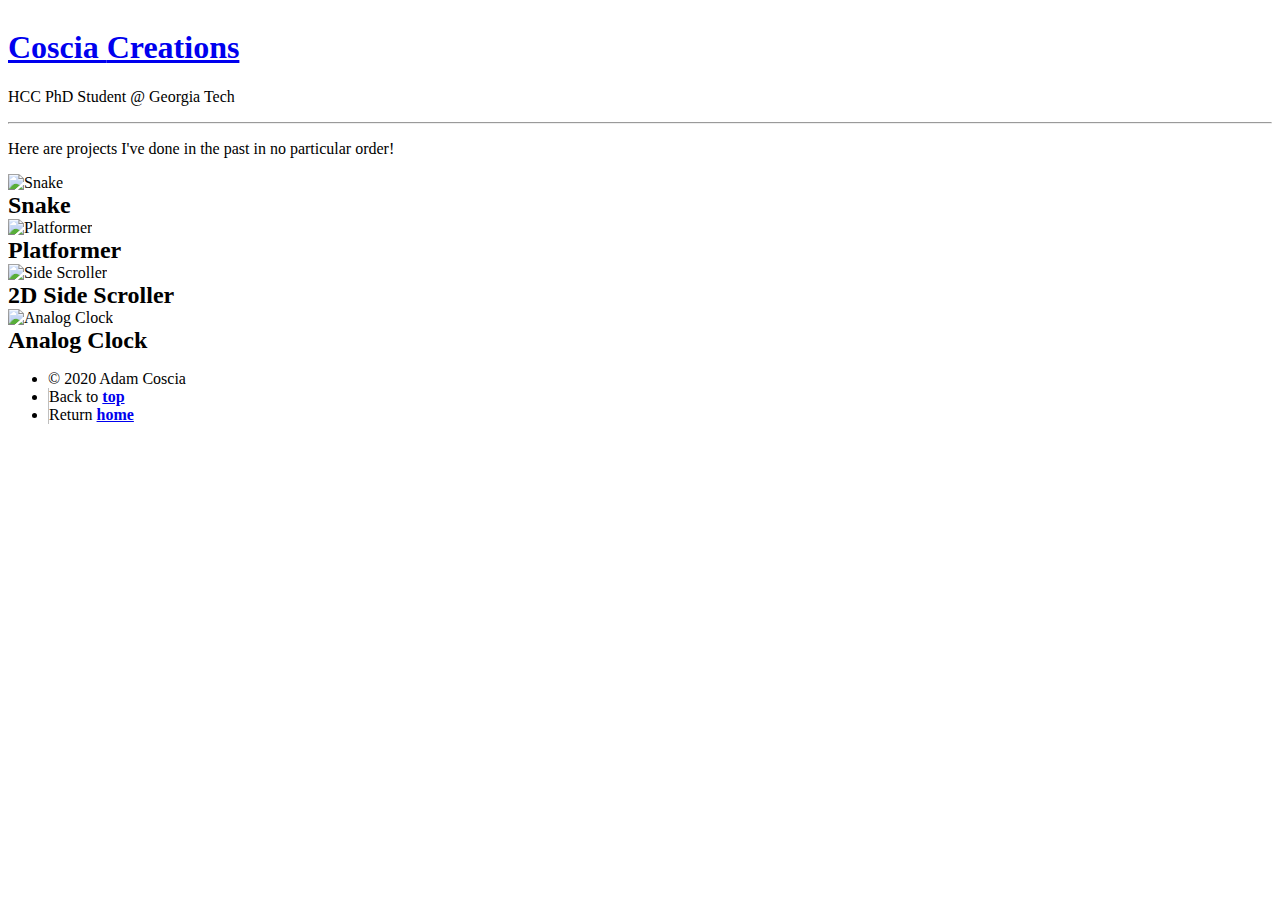
==== index.html @ 5edf3eae "Trevor's First Commit" ====
<!DOCTYPE html>
<html>

<head>
  <title>Coscia Creations - Fun</title>
  <meta charset="utf-8" />
  <meta name="viewport" content="width=device-width, initial-scale=1, user-scalable=no" />
  <!-- HTMLUP 5 (https://html5up.net/) -->
  <link rel="stylesheet" href="/css/html5up.css" />
  <noscript>
    <link rel="stylesheet" href="/css/noscript.css" />
  </noscript>
  <!-- Global CSS -->
  <link rel="stylesheet" href="/css/global.css" />
  <!-- Local CSS -->
  <link rel="stylesheet" href="main.css" />
</head>

<body class="is-preload">
  <div id="wrapper" style="overflow: auto">
    <section id="main">
      <!-- Header -->
      <header>
        <h1>
          <a href="/index.html" class="logo">Coscia <strong>Creations</strong></a>
        </h1>
        <p>HCC PhD Student @ Georgia Tech</p>
      </header>

      <!-- Break -->
      <hr />

      <!-- Projects -->
      <section id="projects">
        <!-- Info -->
        <article class="info">
          <p>Here are projects I've done in the past in no particular order!</p>
        </article>

        <!-- Content -->
        <article style="text-align: left">
          <!-- Row 1 -->
          <div class="row">
            <!-- Snake -->
            <div class="column">
              <div class="row flex-nowrap">
                <div class="column teaser">
                  <img src="/assets/img/fun/games/snake.png" alt="Snake"
                    onclick="window.location = '/sections/fun/games/snake/index.html'" style="cursor: pointer" />
                </div>
                <div class="column title">
                  <div class="text-nowrap">
                    <h2 style="display: inline">
                      <strong>Snake</strong>
                    </h2>
                    &nbsp;
                    <a href="/sections/fun/games/snake/index.html" target="_blank">
                      <span class="icon solid fa-play"></span>
                    </a>
                  </div>
                </div>
              </div>
            </div>

            <!-- Platformer -->
            <div class="column">
              <div class="row flex-nowrap">
                <div class="column teaser">
                  <img src="/assets/img/fun/games/platformer.png" alt="Platformer"
                    onclick="window.location = '/sections/fun/games/platformer/index.html'" style="cursor: pointer" />
                </div>
                <div class="column title">
                  <div class="text-nowrap">
                    <h2 style="display: inline">
                      <strong>Platformer</strong>
                    </h2>
                    &nbsp;
                    <a href="/sections/fun/games/platformer/index.html" target="_blank">
                      <span class="icon solid fa-play"></span>
                    </a>
                  </div>
                </div>
              </div>
            </div>
          </div>

          <!-- Row 2 -->
          <div class="row">
            <!-- Side Scroller -->
            <div class="column">
              <div class="row flex-nowrap">
                <div class="column teaser">
                  <img src="/assets/img/fun/games/scroller.png" alt="Side Scroller"
                    onclick="window.location = '/sections/fun/games/scroller/index.html'" style="cursor: pointer" />
                </div>
                <div class="column title">
                  <div class="text-nowrap">
                    <h2 style="display: inline">
                      <strong>2D Side Scroller</strong>
                    </h2>
                    &nbsp;
                    <a href="/sections/fun/games/scroller/index.html" target="_blank">
                      <span class="icon solid fa-play"></span>
                    </a>
                  </div>
                </div>
              </div>
            </div>

            <!-- Clock -->
            <div class="column">
              <div class="row flex-nowrap">
                <div class="column teaser">
                  <img src="/assets/img/fun/demos/clock.png" alt="Analog Clock"
                    onclick="window.location = '/sections/fun/demos/clock/index.html'" style="cursor: pointer" />
                </div>
                <div class="column title">
                  <div class="text-nowrap">
                    <h2 style="display: inline">
                      <strong>Analog Clock</strong>
                    </h2>
                    &nbsp;
                    <a href="/sections/fun/demos/clock/index.html" target="_blank">
                      <span class="icon solid fa-play"></span>
                    </a>
                  </div>
                </div>
              </div>
            </div>
          </div>
        </article>
      </section>

      <!-- Footer -->
      <footer id="footer" style="color: inherit">
        <ul class="copyright">
          <li>&copy; 2020 Adam Coscia</li>
          <li style="border-left: solid 1px rgba(0, 0, 0, 0.25)">
            Back to <a href="#wrapper"><strong>top</strong></a>
          </li>
          <li style="border-left: solid 1px rgba(0, 0, 0, 0.25)">
            Return <a href="/index.html"><strong>home</strong></a>
          </li>
        </ul>
      </footer>
    </section>
  </div>

  <!-- Scripts -->
  <script>
    if ("addEventListener" in window) {
      window.addEventListener("load", function () {
        document.body.className = document.body.className.replace(/\bis-preload\b/, "");
      });
      document.body.className += navigator.userAgent.match(/(MSIE|rv:11\.0)/) ? " is-ie" : "";
    }
  </script>
</body>

</html>
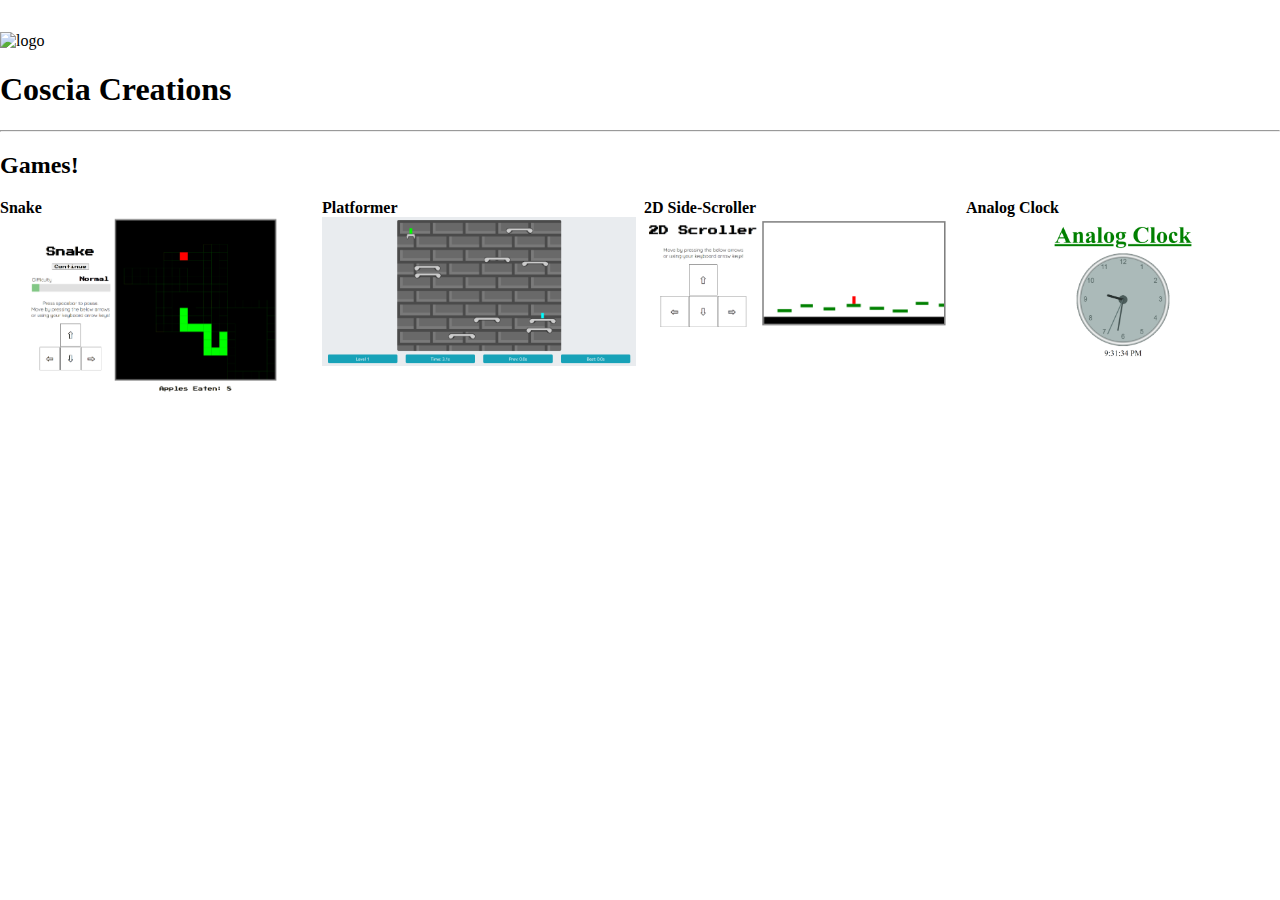
==== commit 3ea83887: "update main page" ====
--- a/index.html
+++ b/index.html
@@ -2,159 +2,120 @@
 <html>
 
 <head>
-  <title>Coscia Creations - Fun</title>
+  <title>Coscia Creations</title>
   <meta charset="utf-8" />
   <meta name="viewport" content="width=device-width, initial-scale=1, user-scalable=no" />
-  <!-- HTMLUP 5 (https://html5up.net/) -->
-  <link rel="stylesheet" href="/css/html5up.css" />
-  <noscript>
-    <link rel="stylesheet" href="/css/noscript.css" />
-  </noscript>
+  <link rel="manifest" href="/site.webmanifest" />
+  <!-- Icons -->
+  <link rel="apple-touch-icon" sizes="180x180" href="/apple-touch-icon.png" />
+  <link rel="icon" type="image/png" sizes="32x32" href="/favicon-32x32.png" />
+  <link rel="icon" type="image/png" sizes="16x16" href="/favicon-16x16.png" />
+  <!-- Font Awesome -->
+  <link rel="stylesheet" href="https://cdnjs.cloudflare.com/ajax/libs/font-awesome/5.15.3/css/all.min.css"
+    integrity="sha512-iBBXm8fW90+nuLcSKlbmrPcLa0OT92xO1BIsZ+ywDWZCvqsWgccV3gFoRBv0z+8dLJgyAHIhR35VZc2oM/gI1w=="
+    crossorigin="anonymous" />
+  <!-- Bootstrap - CSS only -->
+  <link href="https://cdn.jsdelivr.net/npm/bootstrap@5.0.0-beta3/dist/css/bootstrap.min.css" rel="stylesheet"
+    integrity="sha384-eOJMYsd53ii+scO/bJGFsiCZc+5NDVN2yr8+0RDqr0Ql0h+rP48ckxlpbzKgwra6" crossorigin="anonymous" />
+  <!-- Bootstrap - JavaScript Bundle with Popper -->
+  <script src="https://cdn.jsdelivr.net/npm/bootstrap@5.0.0-beta3/dist/js/bootstrap.bundle.min.js"
+    integrity="sha384-JEW9xMcG8R+pH31jmWH6WWP0WintQrMb4s7ZOdauHnUtxwoG2vI5DkLtS3qm9Ekf" crossorigin="anonymous">
+  </script>
   <!-- Global CSS -->
   <link rel="stylesheet" href="/css/global.css" />
   <!-- Local CSS -->
   <link rel="stylesheet" href="main.css" />
 </head>
 
-<body class="is-preload">
-  <div id="wrapper" style="overflow: auto">
-    <section id="main">
-      <!-- Header -->
-      <header>
-        <h1>
-          <a href="/index.html" class="logo">Coscia <strong>Creations</strong></a>
-        </h1>
-        <p>HCC PhD Student @ Georgia Tech</p>
-      </header>
+<body class="wrapper">
+  <div class="container">
+    <!-- HEADER -->
+    <div class="row center-all">
+      <div class="col-1">
+        <img src="android-chrome-512x512.png" alt="logo" />
+      </div>
+      <div class="col-11">
+        <header>
+          <h1>Coscia Creations</h1>
+        </header>
+      </div>
+    </div>
 
-      <!-- Break -->
-      <hr />
+    <hr />
 
-      <!-- Projects -->
-      <section id="projects">
+    <!-- CONTENT -->
+    <div class="row">
+      <div class="col">
         <!-- Info -->
-        <article class="info">
-          <p>Here are projects I've done in the past in no particular order!</p>
-        </article>
+        <header style="margin-bottom: 1rem;">
+          <h2>Games!</h2>
+        </header>
 
         <!-- Content -->
-        <article style="text-align: left">
-          <!-- Row 1 -->
-          <div class="row">
-            <!-- Snake -->
-            <div class="column">
-              <div class="row flex-nowrap">
-                <div class="column teaser">
-                  <img src="/assets/img/fun/games/snake.png" alt="Snake"
-                    onclick="window.location = '/sections/fun/games/snake/index.html'" style="cursor: pointer" />
-                </div>
-                <div class="column title">
-                  <div class="text-nowrap">
-                    <h2 style="display: inline">
-                      <strong>Snake</strong>
-                    </h2>
-                    &nbsp;
-                    <a href="/sections/fun/games/snake/index.html" target="_blank">
-                      <span class="icon solid fa-play"></span>
-                    </a>
-                  </div>
-                </div>
-              </div>
+        <div class="grid">
+          <!-- Snake -->
+          <div class="card">
+            <div class="card-header">
+              <strong>Snake</strong>
+              &nbsp;
+              <a href="/games/snake/index.html" target="_blank">
+                <span class="fa fa-play" style="color: seagreen"></span>
+              </a>
             </div>
-
-            <!-- Platformer -->
-            <div class="column">
-              <div class="row flex-nowrap">
-                <div class="column teaser">
-                  <img src="/assets/img/fun/games/platformer.png" alt="Platformer"
-                    onclick="window.location = '/sections/fun/games/platformer/index.html'" style="cursor: pointer" />
-                </div>
-                <div class="column title">
-                  <div class="text-nowrap">
-                    <h2 style="display: inline">
-                      <strong>Platformer</strong>
-                    </h2>
-                    &nbsp;
-                    <a href="/sections/fun/games/platformer/index.html" target="_blank">
-                      <span class="icon solid fa-play"></span>
-                    </a>
-                  </div>
-                </div>
-              </div>
+            <div class="card-body">
+              <img src="/assets/splash/games/snake.png" alt="snake" style="cursor: pointer"
+                onclick="window.location = '/games/snake/index.html'" />
             </div>
           </div>
 
-          <!-- Row 2 -->
-          <div class="row">
-            <!-- Side Scroller -->
-            <div class="column">
-              <div class="row flex-nowrap">
-                <div class="column teaser">
-                  <img src="/assets/img/fun/games/scroller.png" alt="Side Scroller"
-                    onclick="window.location = '/sections/fun/games/scroller/index.html'" style="cursor: pointer" />
-                </div>
-                <div class="column title">
-                  <div class="text-nowrap">
-                    <h2 style="display: inline">
-                      <strong>2D Side Scroller</strong>
-                    </h2>
-                    &nbsp;
-                    <a href="/sections/fun/games/scroller/index.html" target="_blank">
-                      <span class="icon solid fa-play"></span>
-                    </a>
-                  </div>
-                </div>
-              </div>
+          <!-- Platformer -->
+          <div class="card">
+            <div class="card-header">
+              <strong>Platformer</strong>
+              &nbsp;
+              <a href="/games/platformer/index.html" target="_blank">
+                <span class="fa fa-play" style="color: seagreen"></span>
+              </a>
             </div>
-
-            <!-- Clock -->
-            <div class="column">
-              <div class="row flex-nowrap">
-                <div class="column teaser">
-                  <img src="/assets/img/fun/demos/clock.png" alt="Analog Clock"
-                    onclick="window.location = '/sections/fun/demos/clock/index.html'" style="cursor: pointer" />
-                </div>
-                <div class="column title">
-                  <div class="text-nowrap">
-                    <h2 style="display: inline">
-                      <strong>Analog Clock</strong>
-                    </h2>
-                    &nbsp;
-                    <a href="/sections/fun/demos/clock/index.html" target="_blank">
-                      <span class="icon solid fa-play"></span>
-                    </a>
-                  </div>
-                </div>
-              </div>
+            <div class="card-body">
+              <img src="/assets/splash/games/platformer.png" alt="platformer" style="cursor: pointer"
+                onclick="window.location = '/games/platformer/index.html'" />
             </div>
           </div>
-        </article>
-      </section>
 
-      <!-- Footer -->
-      <footer id="footer" style="color: inherit">
-        <ul class="copyright">
-          <li>&copy; 2020 Adam Coscia</li>
-          <li style="border-left: solid 1px rgba(0, 0, 0, 0.25)">
-            Back to <a href="#wrapper"><strong>top</strong></a>
-          </li>
-          <li style="border-left: solid 1px rgba(0, 0, 0, 0.25)">
-            Return <a href="/index.html"><strong>home</strong></a>
-          </li>
-        </ul>
-      </footer>
-    </section>
+          <!-- 2D Side-Scroller -->
+          <div class="card">
+            <div class="card-header">
+              <strong>2D Side-Scroller</strong>
+              &nbsp;
+              <a href="/games/scroller/index.html" target="_blank">
+                <span class="fa fa-play" style="color: seagreen"></span>
+              </a>
+            </div>
+            <div class="card-body">
+              <img src="/assets/splash/games/scroller.png" alt="scroller" style="cursor: pointer"
+                onclick="window.location = '/games/scroller/index.html'" />
+            </div>
+          </div>
+
+          <!-- Analog Clock -->
+          <div class="card">
+            <div class="card-header">
+              <strong>Analog Clock</strong>
+              &nbsp;
+              <a href="/demos/clock/index.html" target="_blank">
+                <span class="fa fa-play" style="color: seagreen"></span>
+              </a>
+            </div>
+            <div class="card-body">
+              <img src="/assets/splash/demos/clock.png" alt="clock" style="cursor: pointer"
+                onclick="window.location = '/demos/clock/index.html'" />
+            </div>
+          </div>
+        </div>
+      </div>
+    </div>
   </div>
-
-  <!-- Scripts -->
-  <script>
-    if ("addEventListener" in window) {
-      window.addEventListener("load", function () {
-        document.body.className = document.body.className.replace(/\bis-preload\b/, "");
-      });
-      document.body.className += navigator.userAgent.match(/(MSIE|rv:11\.0)/) ? " is-ie" : "";
-    }
-  </script>
 </body>
 
 </html>--- a/css/global.css
+++ b/css/global.css
@@ -0,0 +1,8 @@
+/*
+	Global stylesheet
+*/
+
+.center-all {
+	justify-content: center;
+	align-items: center;
+}--- a/main.css
+++ b/main.css
@@ -0,0 +1,14 @@
+img {
+  max-width: 100%;
+  min-width: 100%;
+}
+
+.wrapper {
+    margin: 2rem 0;
+}
+
+.grid {
+  display: grid;
+  grid-gap: 0.5rem;
+  grid-template-columns: repeat(auto-fit, minmax(250px, 1fr));
+}
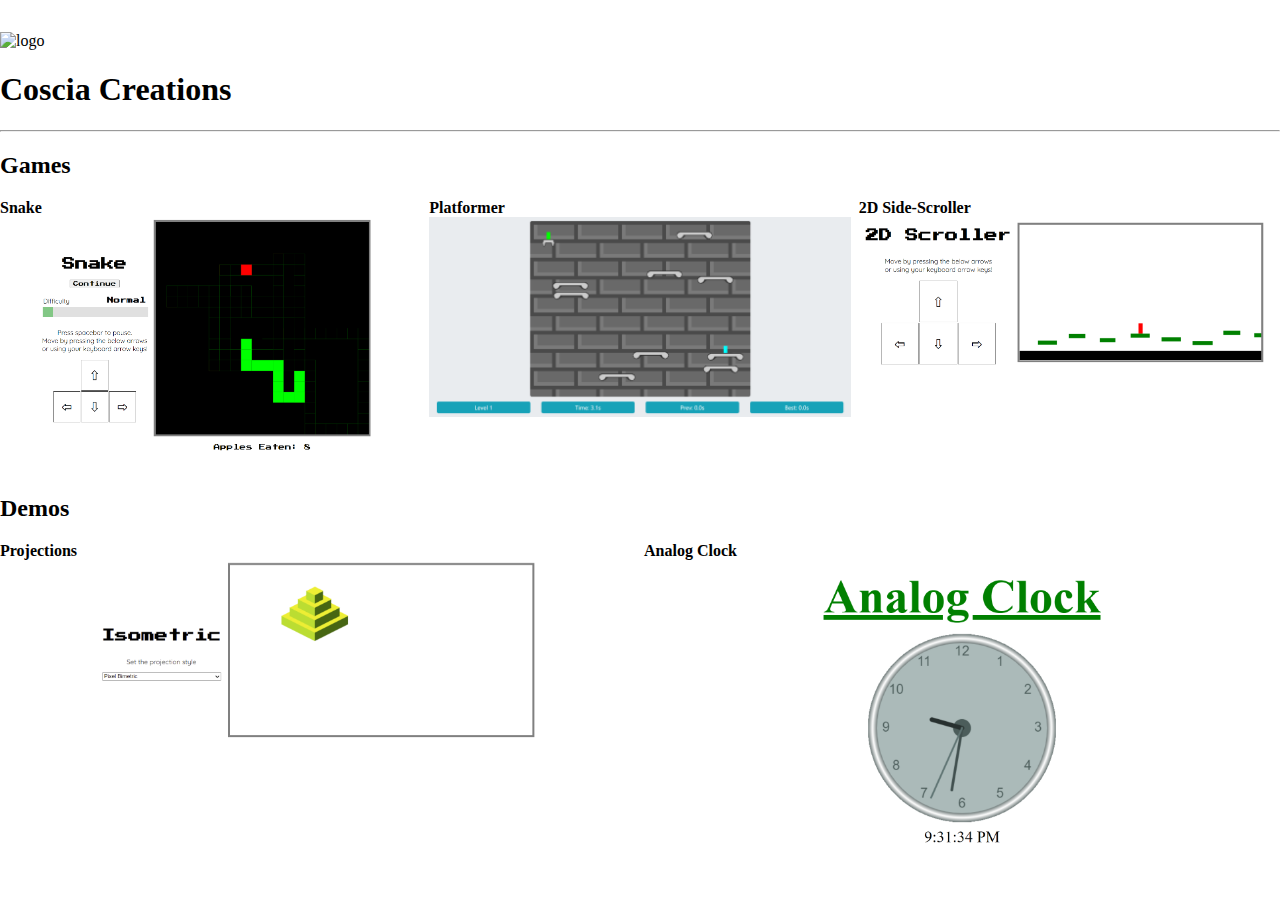
==== commit a94fbb35: "add projections splash" ====
--- a/index.html
+++ b/index.html
@@ -5,8 +5,8 @@
   <title>Coscia Creations</title>
   <meta charset="utf-8" />
   <meta name="viewport" content="width=device-width, initial-scale=1, user-scalable=no" />
+  <!-- Icons -->
   <link rel="manifest" href="/site.webmanifest" />
-  <!-- Icons -->
   <link rel="apple-touch-icon" sizes="180x180" href="/apple-touch-icon.png" />
   <link rel="icon" type="image/png" sizes="32x32" href="/favicon-32x32.png" />
   <link rel="icon" type="image/png" sizes="16x16" href="/favicon-16x16.png" />
@@ -43,12 +43,12 @@
 
     <hr />
 
-    <!-- CONTENT -->
+    <!-- Games -->
     <div class="row">
       <div class="col">
         <!-- Info -->
-        <header style="margin-bottom: 1rem;">
-          <h2>Games!</h2>
+        <header style="margin-bottom: 1rem">
+          <h2>Games</h2>
         </header>
 
         <!-- Content -->
@@ -97,6 +97,36 @@
                 onclick="window.location = '/games/scroller/index.html'" />
             </div>
           </div>
+        </div>
+      </div>
+    </div>
+
+    <br />
+
+    <!-- Demos -->
+    <div class="row">
+      <div class="col">
+        <!-- Info -->
+        <header style="margin-bottom: 1rem">
+          <h2>Demos</h2>
+        </header>
+
+        <!-- Content -->
+        <div class="grid">
+          <!-- Projections -->
+          <div class="card">
+            <div class="card-header">
+              <strong>Projections</strong>
+              &nbsp;
+              <a href="/demos/projections/index.html" target="_blank">
+                <span class="fa fa-play" style="color: seagreen"></span>
+              </a>
+            </div>
+            <div class="card-body">
+              <img src="/assets/splash/demos/projections.png" alt="projections" style="cursor: pointer"
+                onclick="window.location = '/demos/projections/index.html'" />
+            </div>
+          </div>
 
           <!-- Analog Clock -->
           <div class="card">
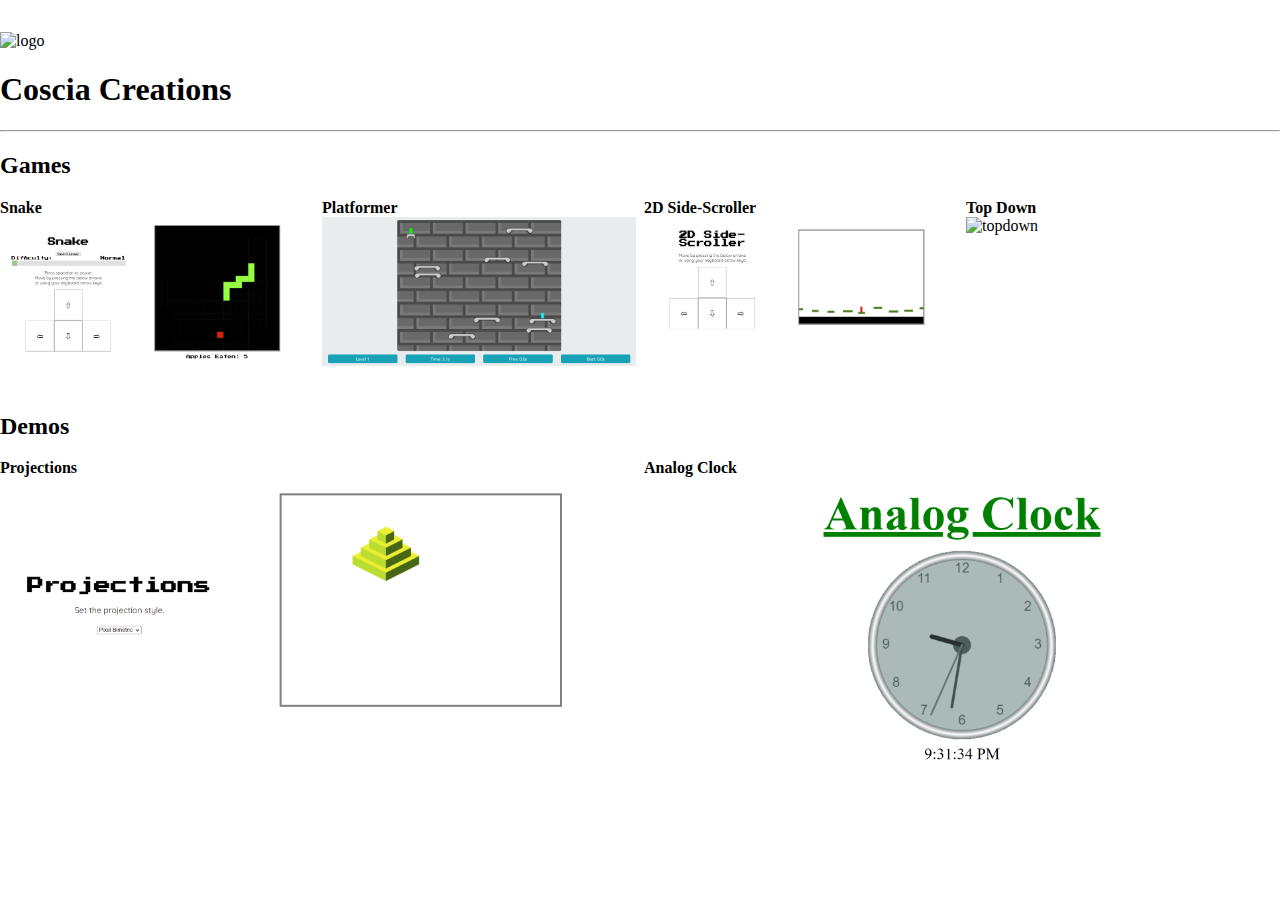
==== commit 3123f66d: "rearrange teaser images" ====
--- a/index.html
+++ b/index.html
@@ -22,7 +22,7 @@
     integrity="sha384-JEW9xMcG8R+pH31jmWH6WWP0WintQrMb4s7ZOdauHnUtxwoG2vI5DkLtS3qm9Ekf" crossorigin="anonymous">
   </script>
   <!-- Global CSS -->
-  <link rel="stylesheet" href="/css/global.css" />
+  <link rel="stylesheet" href="global.css" />
   <!-- Local CSS -->
   <link rel="stylesheet" href="main.css" />
 </head>
@@ -63,7 +63,7 @@
               </a>
             </div>
             <div class="card-body">
-              <img src="/assets/splash/games/snake.png" alt="snake" style="cursor: pointer"
+              <img src="/games/snake/teaser.png" alt="snake" style="cursor: pointer"
                 onclick="window.location = '/games/snake/index.html'" />
             </div>
           </div>
@@ -78,7 +78,7 @@
               </a>
             </div>
             <div class="card-body">
-              <img src="/assets/splash/games/platformer.png" alt="platformer" style="cursor: pointer"
+              <img src="/games/platformer/teaser.png" alt="platformer" style="cursor: pointer"
                 onclick="window.location = '/games/platformer/index.html'" />
             </div>
           </div>
@@ -93,8 +93,23 @@
               </a>
             </div>
             <div class="card-body">
-              <img src="/assets/splash/games/scroller.png" alt="scroller" style="cursor: pointer"
+              <img src="/games/scroller/teaser.png" alt="scroller" style="cursor: pointer"
                 onclick="window.location = '/games/scroller/index.html'" />
+            </div>
+          </div>
+
+          <!-- Top Down -->
+          <div class="card">
+            <div class="card-header">
+              <strong>Top Down</strong>
+              &nbsp;
+              <a href="/games/topdown/index.html" target="_blank">
+                <span class="fa fa-play" style="color: seagreen"></span>
+              </a>
+            </div>
+            <div class="card-body">
+              <img src="/games/topdown/teaser.png" alt="topdown" style="cursor: pointer"
+                onclick="window.location = '/games/topdown/index.html'" />
             </div>
           </div>
         </div>
@@ -123,7 +138,7 @@
               </a>
             </div>
             <div class="card-body">
-              <img src="/assets/splash/demos/projections.png" alt="projections" style="cursor: pointer"
+              <img src="/demos/projections/teaser.png" alt="projections" style="cursor: pointer"
                 onclick="window.location = '/demos/projections/index.html'" />
             </div>
           </div>
@@ -138,7 +153,7 @@
               </a>
             </div>
             <div class="card-body">
-              <img src="/assets/splash/demos/clock.png" alt="clock" style="cursor: pointer"
+              <img src="/demos/clock/teaser.png" alt="clock" style="cursor: pointer"
                 onclick="window.location = '/demos/clock/index.html'" />
             </div>
           </div>
--- a/global.css
+++ b/global.css
@@ -0,0 +1,50 @@
+/*
+	Global stylesheet
+*/
+
+.flex-row {
+  font-size: clamp(0.5rem, 0.3rem + 1vw, 1.9rem);
+  display: flex;
+  flex-flow: row wrap;
+  justify-content: center;
+  align-items: center;
+  align-content: center;
+}
+
+.text-center {
+  text-align: center;
+}
+
+/*
+  KEYPAD
+*/
+
+.keypad {
+  width: 75%;
+  margin-left: auto;
+  margin-right: auto;
+}
+
+.keypad td {
+  font-family: "Press Start 2P", cursive;
+  font-size: 2em;
+  cursor: pointer;
+  width: 30%;
+  height: 0;
+  border: 1px solid black;
+}
+
+.keypad td:after,
+.keypad td:before {
+  content: "";
+  display: block;
+  padding-bottom: calc(50% - 0.5em);
+}
+
+.keypad td:hover {
+  background-color: gainsboro;
+}
+
+.keypad td:active {
+  background-color: grey;
+}
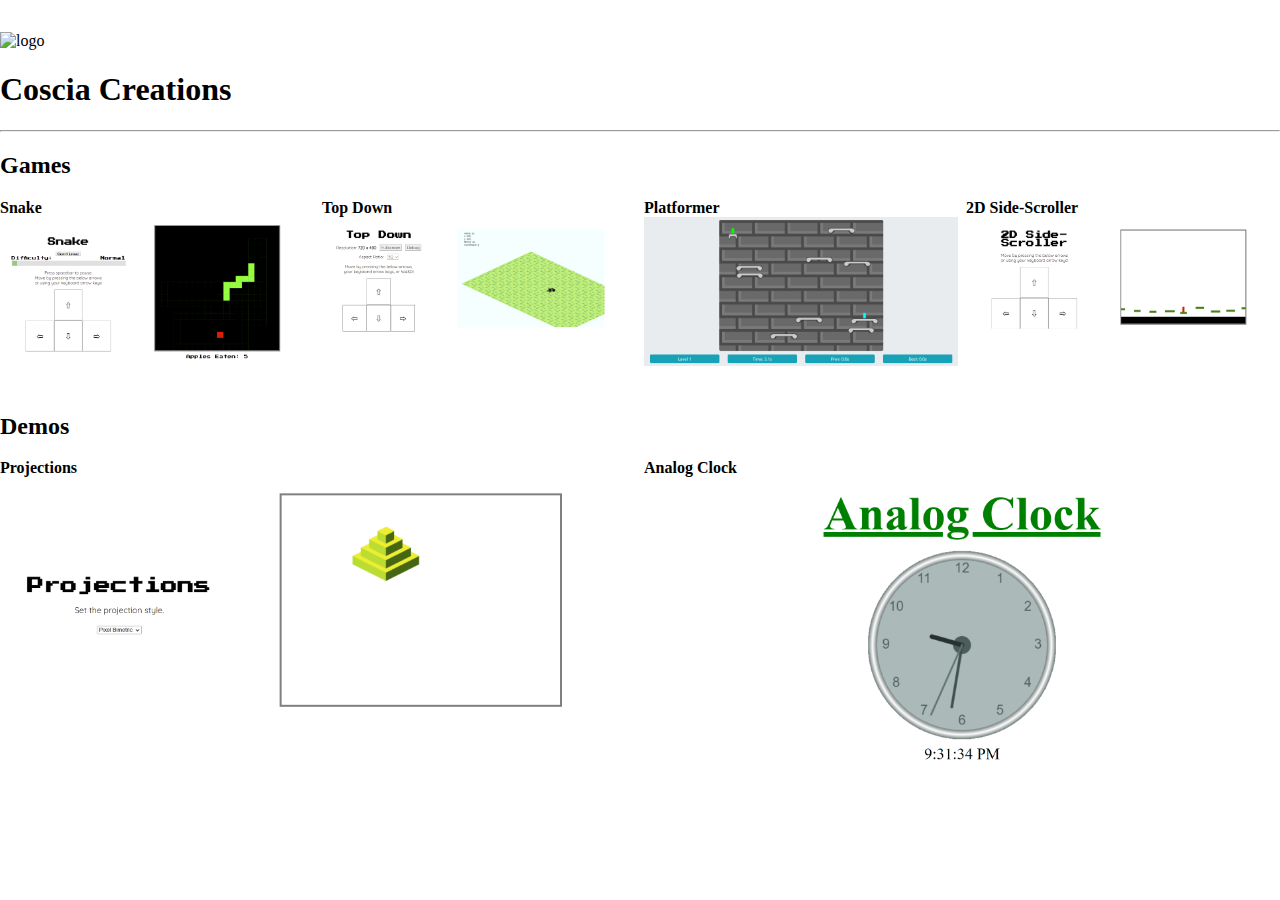
==== commit 4c54f476: "update variable naming" ====
--- a/index.html
+++ b/index.html
@@ -68,6 +68,21 @@
             </div>
           </div>
 
+          <!-- Top Down -->
+          <div class="card">
+            <div class="card-header">
+              <strong>Top Down</strong>
+              &nbsp;
+              <a href="/games/topdown/index.html" target="_blank">
+                <span class="fa fa-play" style="color: seagreen"></span>
+              </a>
+            </div>
+            <div class="card-body">
+              <img src="/games/topdown/teaser.png" alt="topdown" style="cursor: pointer"
+                onclick="window.location = '/games/topdown/index.html'" />
+            </div>
+          </div>
+
           <!-- Platformer -->
           <div class="card">
             <div class="card-header">
@@ -95,21 +110,6 @@
             <div class="card-body">
               <img src="/games/scroller/teaser.png" alt="scroller" style="cursor: pointer"
                 onclick="window.location = '/games/scroller/index.html'" />
-            </div>
-          </div>
-
-          <!-- Top Down -->
-          <div class="card">
-            <div class="card-header">
-              <strong>Top Down</strong>
-              &nbsp;
-              <a href="/games/topdown/index.html" target="_blank">
-                <span class="fa fa-play" style="color: seagreen"></span>
-              </a>
-            </div>
-            <div class="card-body">
-              <img src="/games/topdown/teaser.png" alt="topdown" style="cursor: pointer"
-                onclick="window.location = '/games/topdown/index.html'" />
             </div>
           </div>
         </div>
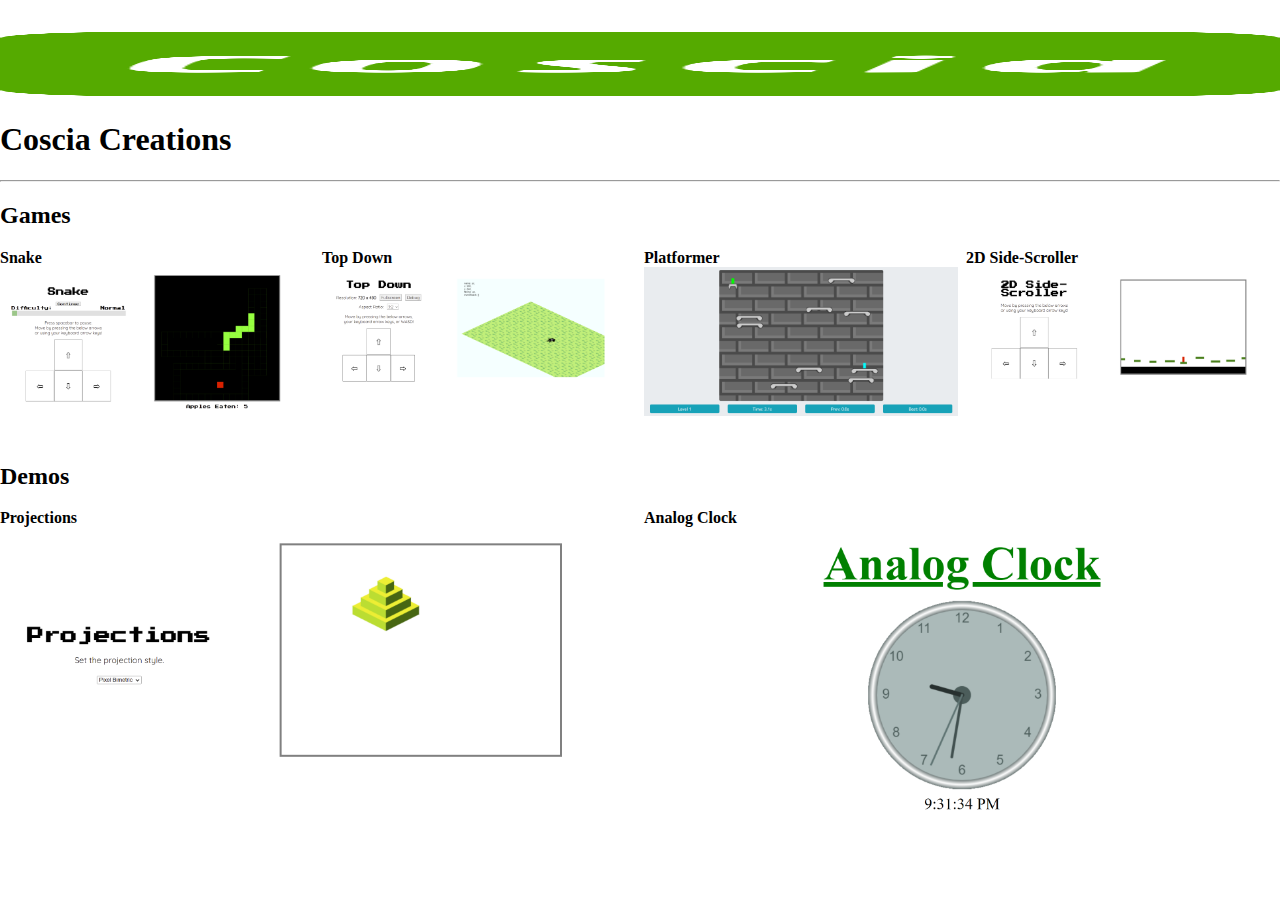
==== commit cd48a22b: "refactor to match my website layout" ====
--- a/index.html
+++ b/index.html
@@ -1,166 +1,187 @@
 <!DOCTYPE html>
 <html>
+  <head>
+    <title>Coscia Creations</title>
+    <meta charset="utf-8" />
+    <meta name="viewport" content="width=device-width, initial-scale=1, user-scalable=no" />
+    <link rel="manifest" href="/assets/favicon/site.webmanifest" />
+    <link rel="apple-touch-icon" sizes="180x180" href="/assets/favicon/apple-touch-icon.png" />
+    <link rel="icon" type="image/png" sizes="32x32" href="/assets/favicon/favicon-32x32.png" />
+    <link rel="icon" type="image/png" sizes="16x16" href="/assets/favicon/favicon-16x16.png" />
+    <link rel="stylesheet" href="/styles/main.css" />
+    <style>
+      img {
+        max-width: 100%;
+        min-width: 100%;
+      }
+      .wrapper {
+        margin: 2rem 0;
+      }
+      .grid {
+        display: grid;
+        grid-gap: 0.5rem;
+        grid-template-columns: repeat(auto-fit, minmax(250px, 1fr));
+      }
+    </style>
+  </head>
 
-<head>
-  <title>Coscia Creations</title>
-  <meta charset="utf-8" />
-  <meta name="viewport" content="width=device-width, initial-scale=1, user-scalable=no" />
-  <!-- Icons -->
-  <link rel="manifest" href="/site.webmanifest" />
-  <link rel="apple-touch-icon" sizes="180x180" href="/apple-touch-icon.png" />
-  <link rel="icon" type="image/png" sizes="32x32" href="/favicon-32x32.png" />
-  <link rel="icon" type="image/png" sizes="16x16" href="/favicon-16x16.png" />
-  <!-- Font Awesome -->
-  <link rel="stylesheet" href="https://cdnjs.cloudflare.com/ajax/libs/font-awesome/5.15.3/css/all.min.css"
-    integrity="sha512-iBBXm8fW90+nuLcSKlbmrPcLa0OT92xO1BIsZ+ywDWZCvqsWgccV3gFoRBv0z+8dLJgyAHIhR35VZc2oM/gI1w=="
-    crossorigin="anonymous" />
-  <!-- Bootstrap - CSS only -->
-  <link href="https://cdn.jsdelivr.net/npm/bootstrap@5.0.0-beta3/dist/css/bootstrap.min.css" rel="stylesheet"
-    integrity="sha384-eOJMYsd53ii+scO/bJGFsiCZc+5NDVN2yr8+0RDqr0Ql0h+rP48ckxlpbzKgwra6" crossorigin="anonymous" />
-  <!-- Bootstrap - JavaScript Bundle with Popper -->
-  <script src="https://cdn.jsdelivr.net/npm/bootstrap@5.0.0-beta3/dist/js/bootstrap.bundle.min.js"
-    integrity="sha384-JEW9xMcG8R+pH31jmWH6WWP0WintQrMb4s7ZOdauHnUtxwoG2vI5DkLtS3qm9Ekf" crossorigin="anonymous">
-  </script>
-  <!-- Global CSS -->
-  <link rel="stylesheet" href="global.css" />
-  <!-- Local CSS -->
-  <link rel="stylesheet" href="main.css" />
-</head>
+  <body class="wrapper">
+    <div class="container">
+      <!-- HEADER -->
+      <div class="row center-all">
+        <div class="col-1">
+          <img src="/assets/images/logo.png" alt="logo" style="width: 64px; height: 64px" />
+        </div>
+        <div class="col-11">
+          <header>
+            <h1>Coscia Creations</h1>
+          </header>
+        </div>
+      </div>
 
-<body class="wrapper">
-  <div class="container">
-    <!-- HEADER -->
-    <div class="row center-all">
-      <div class="col-1">
-        <img src="android-chrome-512x512.png" alt="logo" />
-      </div>
-      <div class="col-11">
-        <header>
-          <h1>Coscia Creations</h1>
-        </header>
-      </div>
-    </div>
+      <hr />
 
-    <hr />
+      <!-- Games -->
+      <div class="row">
+        <div class="col">
+          <!-- Info -->
+          <header style="margin-bottom: 1rem">
+            <h2>Games</h2>
+          </header>
 
-    <!-- Games -->
-    <div class="row">
-      <div class="col">
-        <!-- Info -->
-        <header style="margin-bottom: 1rem">
-          <h2>Games</h2>
-        </header>
+          <!-- Content -->
+          <div class="grid">
+            <!-- Snake -->
+            <div class="card">
+              <div class="card-header">
+                <strong>Snake</strong>
+                &nbsp;
+                <a href="/fun/games/snake/index.html" target="_blank">
+                  <span class="fa fa-play" style="color: seagreen"></span>
+                </a>
+              </div>
+              <div class="card-body">
+                <img
+                  src="/fun/games/snake/teaser.png"
+                  alt="snake"
+                  style="cursor: pointer"
+                  onclick="window.location = '/fun/games/snake/index.html'"
+                />
+              </div>
+            </div>
 
-        <!-- Content -->
-        <div class="grid">
-          <!-- Snake -->
-          <div class="card">
-            <div class="card-header">
-              <strong>Snake</strong>
-              &nbsp;
-              <a href="/games/snake/index.html" target="_blank">
-                <span class="fa fa-play" style="color: seagreen"></span>
-              </a>
+            <!-- Top Down -->
+            <div class="card">
+              <div class="card-header">
+                <strong>Top Down</strong>
+                &nbsp;
+                <a href="/fun/games/topdown/index.html" target="_blank">
+                  <span class="fa fa-play" style="color: seagreen"></span>
+                </a>
+              </div>
+              <div class="card-body">
+                <img
+                  src="/fun/games/topdown/teaser.png"
+                  alt="topdown"
+                  style="cursor: pointer"
+                  onclick="window.location = '/fun/games/topdown/index.html'"
+                />
+              </div>
             </div>
-            <div class="card-body">
-              <img src="/games/snake/teaser.png" alt="snake" style="cursor: pointer"
-                onclick="window.location = '/games/snake/index.html'" />
+
+            <!-- Platformer -->
+            <div class="card">
+              <div class="card-header">
+                <strong>Platformer</strong>
+                &nbsp;
+                <a href="/fun/games/platformer/index.html" target="_blank">
+                  <span class="fa fa-play" style="color: seagreen"></span>
+                </a>
+              </div>
+              <div class="card-body">
+                <img
+                  src="/fun/games/platformer/teaser.png"
+                  alt="platformer"
+                  style="cursor: pointer"
+                  onclick="window.location = '/fun/games/platformer/index.html'"
+                />
+              </div>
+            </div>
+
+            <!-- 2D Side-Scroller -->
+            <div class="card">
+              <div class="card-header">
+                <strong>2D Side-Scroller</strong>
+                &nbsp;
+                <a href="/fun/games/scroller/index.html" target="_blank">
+                  <span class="fa fa-play" style="color: seagreen"></span>
+                </a>
+              </div>
+              <div class="card-body">
+                <img
+                  src="/fun/games/scroller/teaser.png"
+                  alt="scroller"
+                  style="cursor: pointer"
+                  onclick="window.location = '/fun/games/scroller/index.html'"
+                />
+              </div>
             </div>
           </div>
+        </div>
+      </div>
 
-          <!-- Top Down -->
-          <div class="card">
-            <div class="card-header">
-              <strong>Top Down</strong>
-              &nbsp;
-              <a href="/games/topdown/index.html" target="_blank">
-                <span class="fa fa-play" style="color: seagreen"></span>
-              </a>
+      <br />
+
+      <!-- Demos -->
+      <div class="row">
+        <div class="col">
+          <!-- Info -->
+          <header style="margin-bottom: 1rem">
+            <h2>Demos</h2>
+          </header>
+
+          <!-- Content -->
+          <div class="grid">
+            <!-- Projections -->
+            <div class="card">
+              <div class="card-header">
+                <strong>Projections</strong>
+                &nbsp;
+                <a href="/fun/demos/projections/index.html" target="_blank">
+                  <span class="fa fa-play" style="color: seagreen"></span>
+                </a>
+              </div>
+              <div class="card-body">
+                <img
+                  src="/fun/demos/projections/teaser.png"
+                  alt="projections"
+                  style="cursor: pointer"
+                  onclick="window.location = '/fun/demos/projections/index.html'"
+                />
+              </div>
             </div>
-            <div class="card-body">
-              <img src="/games/topdown/teaser.png" alt="topdown" style="cursor: pointer"
-                onclick="window.location = '/games/topdown/index.html'" />
-            </div>
-          </div>
 
-          <!-- Platformer -->
-          <div class="card">
-            <div class="card-header">
-              <strong>Platformer</strong>
-              &nbsp;
-              <a href="/games/platformer/index.html" target="_blank">
-                <span class="fa fa-play" style="color: seagreen"></span>
-              </a>
-            </div>
-            <div class="card-body">
-              <img src="/games/platformer/teaser.png" alt="platformer" style="cursor: pointer"
-                onclick="window.location = '/games/platformer/index.html'" />
-            </div>
-          </div>
-
-          <!-- 2D Side-Scroller -->
-          <div class="card">
-            <div class="card-header">
-              <strong>2D Side-Scroller</strong>
-              &nbsp;
-              <a href="/games/scroller/index.html" target="_blank">
-                <span class="fa fa-play" style="color: seagreen"></span>
-              </a>
-            </div>
-            <div class="card-body">
-              <img src="/games/scroller/teaser.png" alt="scroller" style="cursor: pointer"
-                onclick="window.location = '/games/scroller/index.html'" />
+            <!-- Analog Clock -->
+            <div class="card">
+              <div class="card-header">
+                <strong>Analog Clock</strong>
+                &nbsp;
+                <a href="/fun/demos/clock/index.html" target="_blank">
+                  <span class="fa fa-play" style="color: seagreen"></span>
+                </a>
+              </div>
+              <div class="card-body">
+                <img
+                  src="/fun/demos/clock/teaser.png"
+                  alt="clock"
+                  style="cursor: pointer"
+                  onclick="window.location = '/fun/demos/clock/index.html'"
+                />
+              </div>
             </div>
           </div>
         </div>
       </div>
     </div>
-
-    <br />
-
-    <!-- Demos -->
-    <div class="row">
-      <div class="col">
-        <!-- Info -->
-        <header style="margin-bottom: 1rem">
-          <h2>Demos</h2>
-        </header>
-
-        <!-- Content -->
-        <div class="grid">
-          <!-- Projections -->
-          <div class="card">
-            <div class="card-header">
-              <strong>Projections</strong>
-              &nbsp;
-              <a href="/demos/projections/index.html" target="_blank">
-                <span class="fa fa-play" style="color: seagreen"></span>
-              </a>
-            </div>
-            <div class="card-body">
-              <img src="/demos/projections/teaser.png" alt="projections" style="cursor: pointer"
-                onclick="window.location = '/demos/projections/index.html'" />
-            </div>
-          </div>
-
-          <!-- Analog Clock -->
-          <div class="card">
-            <div class="card-header">
-              <strong>Analog Clock</strong>
-              &nbsp;
-              <a href="/demos/clock/index.html" target="_blank">
-                <span class="fa fa-play" style="color: seagreen"></span>
-              </a>
-            </div>
-            <div class="card-body">
-              <img src="/demos/clock/teaser.png" alt="clock" style="cursor: pointer"
-                onclick="window.location = '/demos/clock/index.html'" />
-            </div>
-          </div>
-        </div>
-      </div>
-    </div>
-  </div>
-</body>
-
-</html>+  </body>
+</html>
--- a/styles/main.css
+++ b/styles/main.css
@@ -0,0 +1,50 @@
+/*
+	Global stylesheet
+*/
+
+.flex-row {
+  font-size: clamp(0.5rem, 0.3rem + 1vw, 1.9rem);
+  display: flex;
+  flex-flow: row wrap;
+  justify-content: center;
+  align-items: center;
+  align-content: center;
+}
+
+.text-center {
+  text-align: center;
+}
+
+/*
+  KEYPAD
+*/
+
+.keypad {
+  width: 75%;
+  margin-left: auto;
+  margin-right: auto;
+}
+
+.keypad td {
+  font-family: "Press Start 2P", cursive;
+  font-size: 2em;
+  cursor: pointer;
+  width: 30%;
+  height: 0;
+  border: 1px solid black;
+}
+
+.keypad td:after,
+.keypad td:before {
+  content: "";
+  display: block;
+  padding-bottom: calc(50% - 0.5em);
+}
+
+.keypad td:hover {
+  background-color: gainsboro;
+}
+
+.keypad td:active {
+  background-color: grey;
+}
